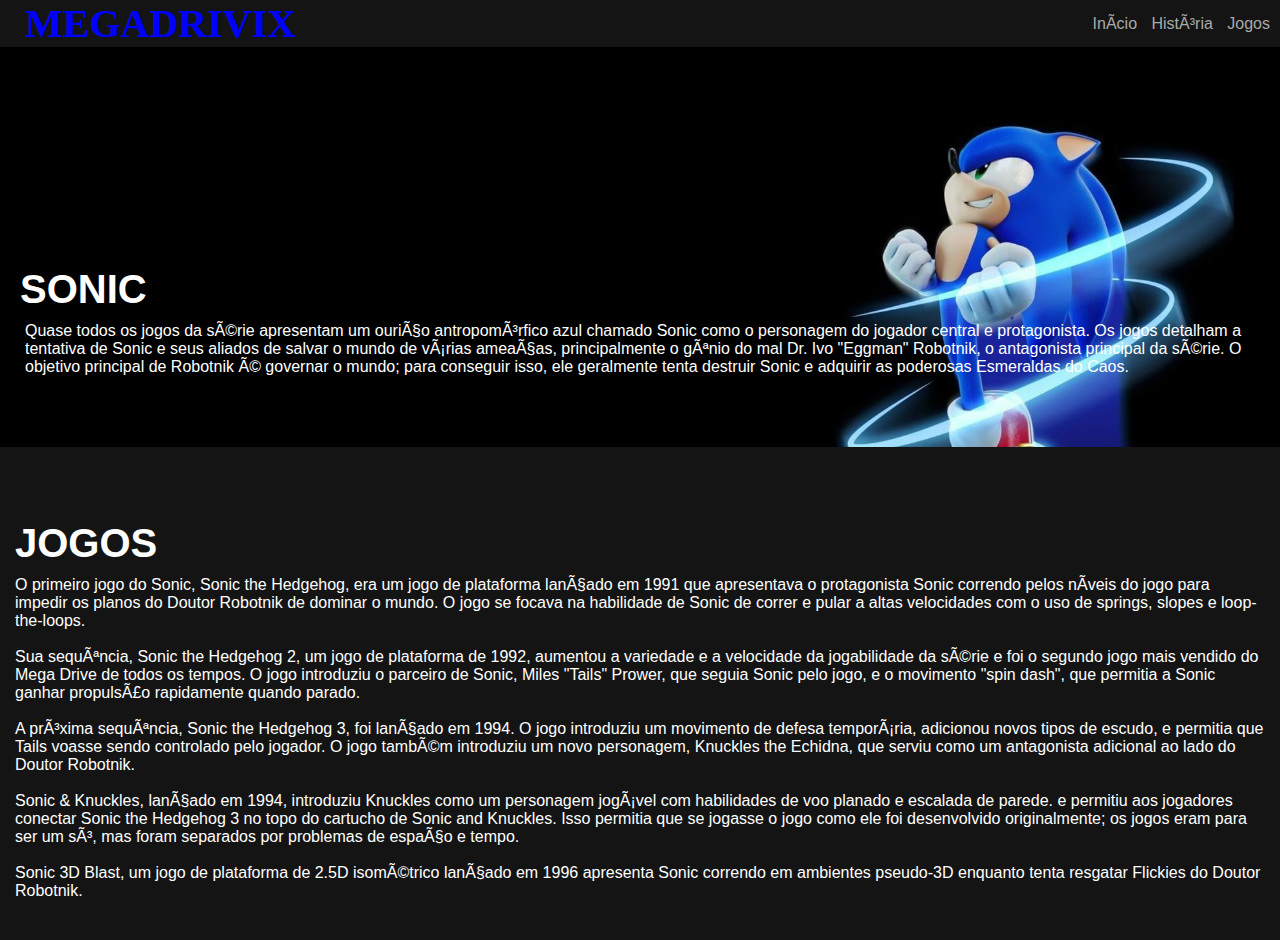
==== Roupagem Nova Netflix Clone/sonic.html @ 84eb866f "inserindo projeto bootcamp" ====
<!DOCTYPE html>
<html lang="pt-br">
<head>
    <meta charset="uft-8">
    <link rel="stylesheet" href="style/main.css">

    <title>Roupagem Megadrivix</title>

</head>

<body>
    <header>
        <div class="container">
            <h2 class="logo">MEGADRIVIX</h2>
            <nav>
                <a href="index.html">Início</a>
                <a href="#">História</a>
                <a href="#">Jogos</a>
            </nav>
        </div>
    </header>

    <main>
        <div class="jogo-principal">
            <div class="container">
                <h3 class="titulo">SONIC</h3>
                <p class="descricao">Quase todos os jogos da série apresentam um ouriço antropomórfico azul chamado Sonic como o personagem do jogador central e protagonista. Os jogos detalham a tentativa de Sonic e seus aliados de salvar o mundo de várias ameaças, principalmente o gênio do mal Dr. Ivo "Eggman" Robotnik, o antagonista principal da série. O objetivo principal de Robotnik é governar o mundo; para conseguir isso, ele geralmente tenta destruir Sonic e adquirir as poderosas Esmeraldas do Caos.</p>
            </div>
        </div>
    </main>

    <div class="texto-jogo">
        <div class="resumo">
            <h3 class="resumo-titulo">JOGOS</h3>
            <div class="sonic-jogo">
                <p>O primeiro jogo do Sonic, Sonic the Hedgehog, era um jogo de plataforma lançado em 1991 que apresentava o protagonista Sonic correndo pelos níveis do jogo para impedir os planos do Doutor Robotnik de dominar o mundo. O jogo se focava na habilidade de Sonic de correr e pular a altas velocidades com o uso de springs, slopes e loop-the-loops.
                </p><br/>
                <p>Sua sequência, Sonic the Hedgehog 2, um jogo de plataforma de 1992, aumentou a variedade e a velocidade da jogabilidade da série e foi o segundo jogo mais vendido do Mega Drive de todos os tempos. O jogo introduziu o parceiro de Sonic, Miles "Tails" Prower, que seguia Sonic pelo jogo, e o movimento "spin dash", que permitia a Sonic ganhar propulsão rapidamente quando parado.
                </p><br/>
                <p>A próxima sequência, Sonic the Hedgehog 3, foi lançado em 1994. O jogo introduziu um movimento de defesa temporária, adicionou novos tipos de escudo, e permitia que Tails voasse sendo controlado pelo jogador. O jogo também introduziu um novo personagem, Knuckles the Echidna, que serviu como um antagonista adicional ao lado do Doutor Robotnik.
                </p><br/>
                <p>Sonic & Knuckles, lançado em 1994, introduziu Knuckles como um personagem jogável com habilidades de voo planado e escalada de parede. e permitiu aos jogadores conectar Sonic the Hedgehog 3 no topo do cartucho de Sonic and Knuckles. Isso permitia que se jogasse o jogo como ele foi desenvolvido originalmente; os jogos eram para ser um só, mas foram separados por problemas de espaço e tempo.</p><br/>
                <p>Sonic 3D Blast, um jogo de plataforma de 2.5D isométrico lançado em 1996 apresenta Sonic correndo em ambientes pseudo-3D enquanto tenta resgatar Flickies do Doutor Robotnik.</p>
            </div>

        </div>
    </div>    

</body>

</html>
---- Roupagem Nova Netflix Clone/style/main.css ----
:root {
    --azul: blue;
    --preta: #141414;
}

* {
    margin: 0;
    padding: 0;
    box-sizing: border-box;
}

/*elementos base*/
body {
   background: var(--preta);
   font-family: 'Arial', Times, serif;
   color: white;
}

header .container {
    display: flex;
    flex-direction: row;
    align-items: center;
    justify-content: space-between;
}

header .logo {
    margin-left: 5px;
    color: var(--azul);
    font-family: 'Arial Black', Times;
    font-size: 40px;
}

header nav a {
    text-decoration: none;
    color: #AAA;
    margin-right: 10px;
}

header nav a:hover {
    color: #fff;
}

/*filme principal*/

.filme-principal {
    font-size: 16px;
    background: url('../img/sonic01.png');

    height: 400px;
    background-size:cover;

    display: flex;
    flex-direction: column;
    justify-content: center;
    align-items: flex-start;
    
}

.filme-principal .descricao {
    margin-top: 10px;
    margin-bottom: 40px;
}

.filme-principal .titulo {
    margin-top: 15%;
    font-size: 40px;
    font-family: 'Trebuchet MS', Arial, sans-serif;
}

.botao {
    background-color: rgba(0,0,0,.50);
    border: none;
    color: white;

    padding: 15px 30px;
    margin-right: 15px;
    font-size: 12px;

    cursor: pointer;
    transition: .3s;
}

.botao:hover {
    background-color: white;
    color: black;
}

.botao i {
    margin-right: 8px;
}

.container {
    margin-left: 20px;
}

.filme-principal .container {
    width: 70%;
}

.box-filme {
    height: 100%;
    width: 100%;
    display: block;
}

.carrosel-filmes {
    margin-top: 5px;
}

/*pagina Sonic */


.jogo-principal {
    font-size: 16px;
    background: url('../img/sonic10.png');

    height: 400px;
    background-size:cover;

    display: flex;
    flex-direction: column;
    justify-content: center;
    align-items: flex-start;
    
}

.descricao {
    margin-top: 10px;
    margin-left: 5px;
    margin-right: 15px;
    margin-bottom: 40px;
}

.jogo-principal .titulo {
    margin-top: 15%;
    font-size: 40px;
    font-family: 'Trebuchet MS', Arial, sans-serif;
}


.texto-jogo {
    display: flex;
    flex-direction: row;
    align-items: center;
    justify-content: space-between;
}

.resumo {
    font-size: 16px;
    margin-top: 10px;
    margin-bottom: 40px;
}

.resumo .resumo-titulo {
    margin-top: 5%;
    font-size: 40px;
    margin-left: 15px;
}

.resumo .sonic-jogo {
    margin-top: 10px;
    margin-left: 15px;
    margin-right: 15px;
}

.resumo-foto {
    margin-top: 15px;
    margin-right: 15px;
    margin: 10px;
}
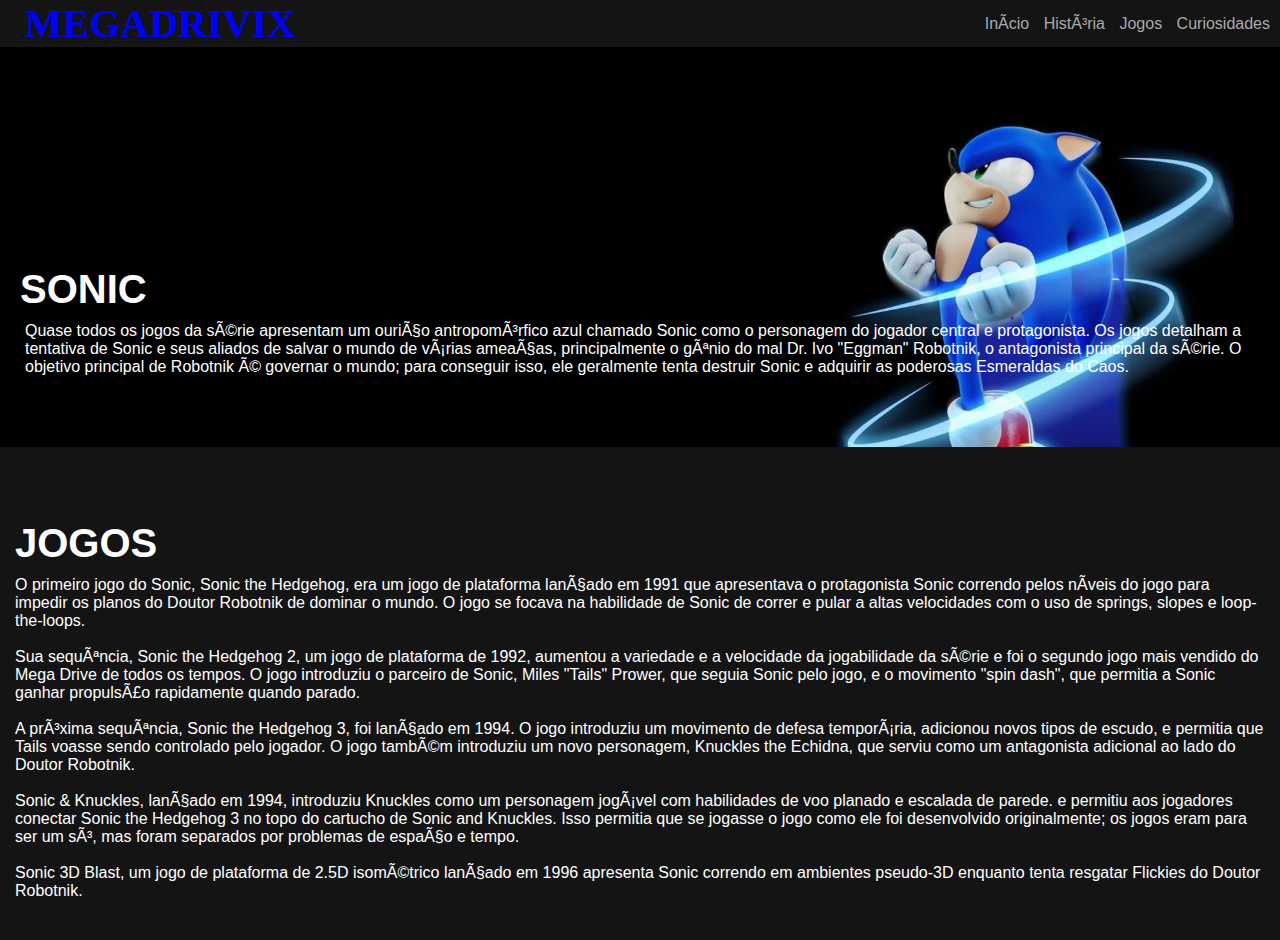
==== commit e5d78543: "Insirindo projeto do bootcamp" ====
--- a/Roupagem Nova Netflix Clone/sonic.html
+++ b/Roupagem Nova Netflix Clone/sonic.html
@@ -16,6 +16,7 @@
                 <a href="index.html">Início</a>
                 <a href="#">História</a>
                 <a href="#">Jogos</a>
+                <a href="#">Curiosidades</a>
             </nav>
         </div>
     </header>
